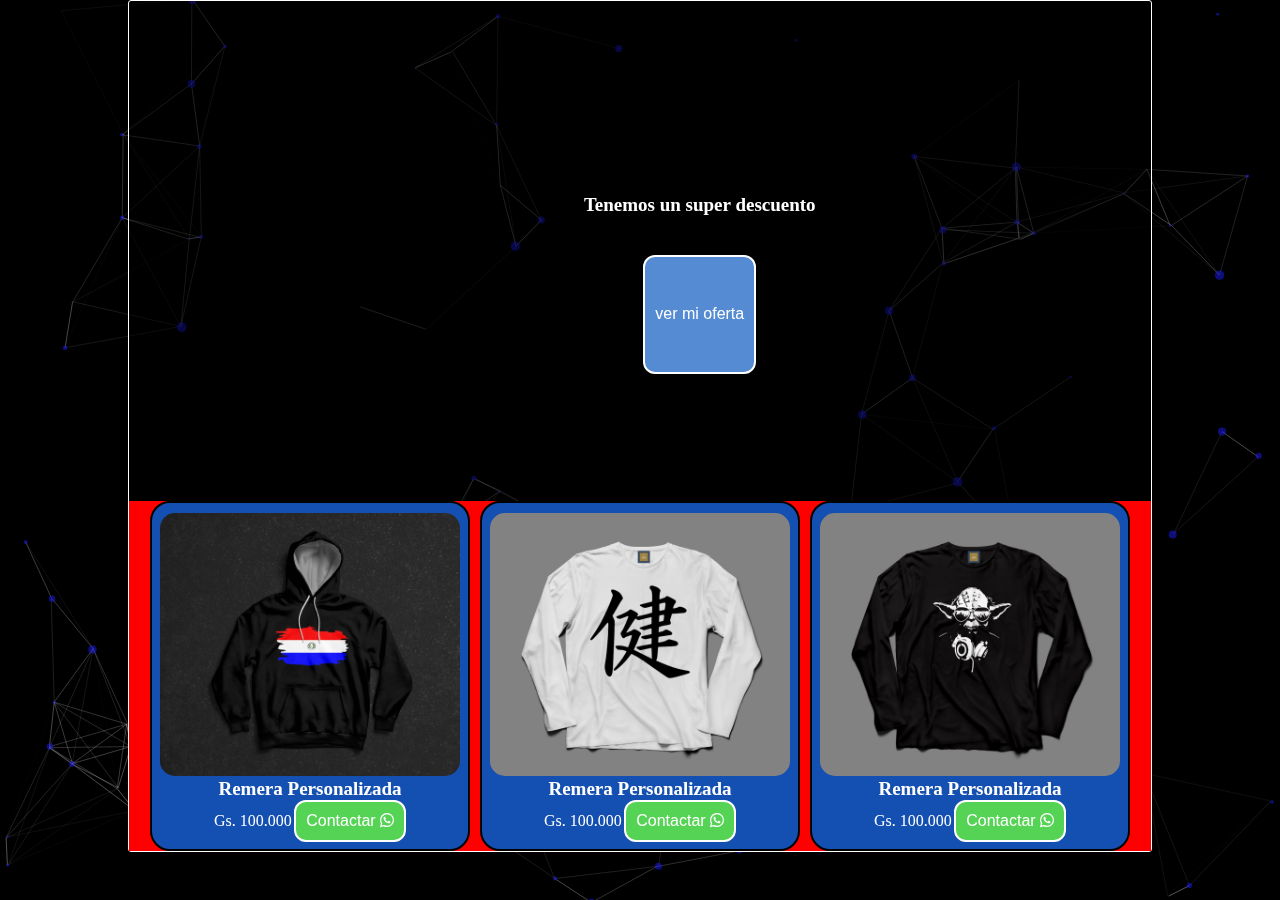
==== shit.html @ f50c7d49 "recambiando todo, solo usaré algunas partes de una página que tengo, el resto será nuevo" ====
<!DOCTYPE html>
<html lang="en">
<head>
    <meta charset="UTF-8">
    <meta http-equiv="X-UA-Compatible" content="IE=edge">
    <meta name="viewport" content="width=device-width, initial-scale=1.0">
    <link rel="stylesheet" href="shit.css">
    <!-- icons -->
    <link rel="stylesheet" href="https://cdnjs.cloudflare.com/ajax/libs/font-awesome/5.15.2/css/all.min.css">
    <title>Sublitor</title>
</head>
<body>
    <div id="particles-js"></div>
    <nav class="menu"></nav>
    <main class="allContainer">
        <picture class="bigbanner">
            <img src="" alt="">
            <h3 class="text-banner">Tenemos un super descuento</h3>
            <button class="banner-button">ver mi oferta</button>
        </picture>
        <div class="products">
            <div class="product">
                <img src="ph (1).jpeg" alt="">
                <h3 class="product-card-title">Remera Personalizada</h3>
                <span class="product-price-card">Gs. 100.000</span>
                <button class="product-button">Contactar <i class="fab fa-whatsapp"></i></button>
            </div>
            <div class="product">
                <img src="ph (2).jpeg" alt="">
                <h3 class="product-card-title">Remera Personalizada</h3>
                <span class="product-price-card">Gs. 100.000</span>
                <button class="product-button">Contactar <i class="fab fa-whatsapp"></i></button>
            </div>
            <div class="product">
                <img src="ph (3).jpeg" alt="">
                <h3 class="product-card-title">Remera Personalizada</h3>
                <span class="product-price-card">Gs. 100.000</span>
                <button class="product-button">Contactar <i class="fab fa-whatsapp"></i></button>
            </div>
        </div>
        <div class="social-media"></div>
    </main>
    <footer class="footer"></footer>
    <script src="particles.min.js"></script>
    <script src="shit.js"></script>
</body>
</html>
---- shit.css ----
*{
    margin: 0;
    padding: 0;
    box-sizing: border-box;
}

html{
    font-size: 62.5%;
}

body{
    background: #000;
}

img{
    width: 300px;
}

h1,h2,h3,h4,p,span,a{
    color:#fff;
}

h1{
    font-size: 2.3rem;
}
h2{
    font-size:2.1rem;
}
h3{
    font-size:1.9rem;
}
h4{
    font-size: 1.7rem;
}

p,span,a{
    font-size:1.6rem;
}


#particles-js{
    height:100vh;
    width:100%;
    position:fixed;
    z-index:-1;
}

.allContainer{
    width: 80%;
    margin: 0 auto;
    border: 1px solid #fff;
    border-radius: 3px;
    background: rgba(0, 0, 0, 0.438);
    z-index: 11;
}
/* resto de configuraciones de la página */
.bigbanner{
    width: 100%;
    height: 50vh;
    /* background-image: url(''); */
    background-position:center;
    background-size: cover;
    background-repeat: no-repeat;
    text-align: center;
    margin: 0 auto;
    margin-bottom: 50px;
    display: grid;
    grid-template-columns: 1fr 1fr 1fr 1fr 1fr;
    grid-template-areas: ". . . . ."
                         ". . . . ."
                         ". texto texto texto ."
                         ". . button . ."
                         ". . . . .";
}

.text-banner{
    grid-area:texto;
    margin: auto;
}

.banner-button{
    grid-area: button;
    background: #548bd3;
    color:#fff;
    font-size:1.6rem;
    outline:none;
    border:2px solid #fff;
    border-radius: 12px;
    padding: 10px;
    margin: 0 auto;
}







/* Productos */

.products{
    background-color:red;
    width: 100%;
    display: flex;
    flex-flow: wrap;
    align-items: center;
    justify-content: center;
}

.product{
    display:block;
    width: 320px;
    height: 350px;
    background: rgb(20, 80, 177);
    border: 2px solid black;
    border-radius: 20px;
    align-items: center;
    justify-content: center;
    text-align: center;
    margin: 0 5px 0 5px;
}
.product img{
    margin-top: 10px;
    border-radius: 15px;
}

.product-button{
    background: #54d354;
    color:#fff;
    font-size:1.6rem;
    outline:none;
    border:2px solid #fff;
    border-radius: 12px;
    padding: 10px;
    margin: 0 auto;
}
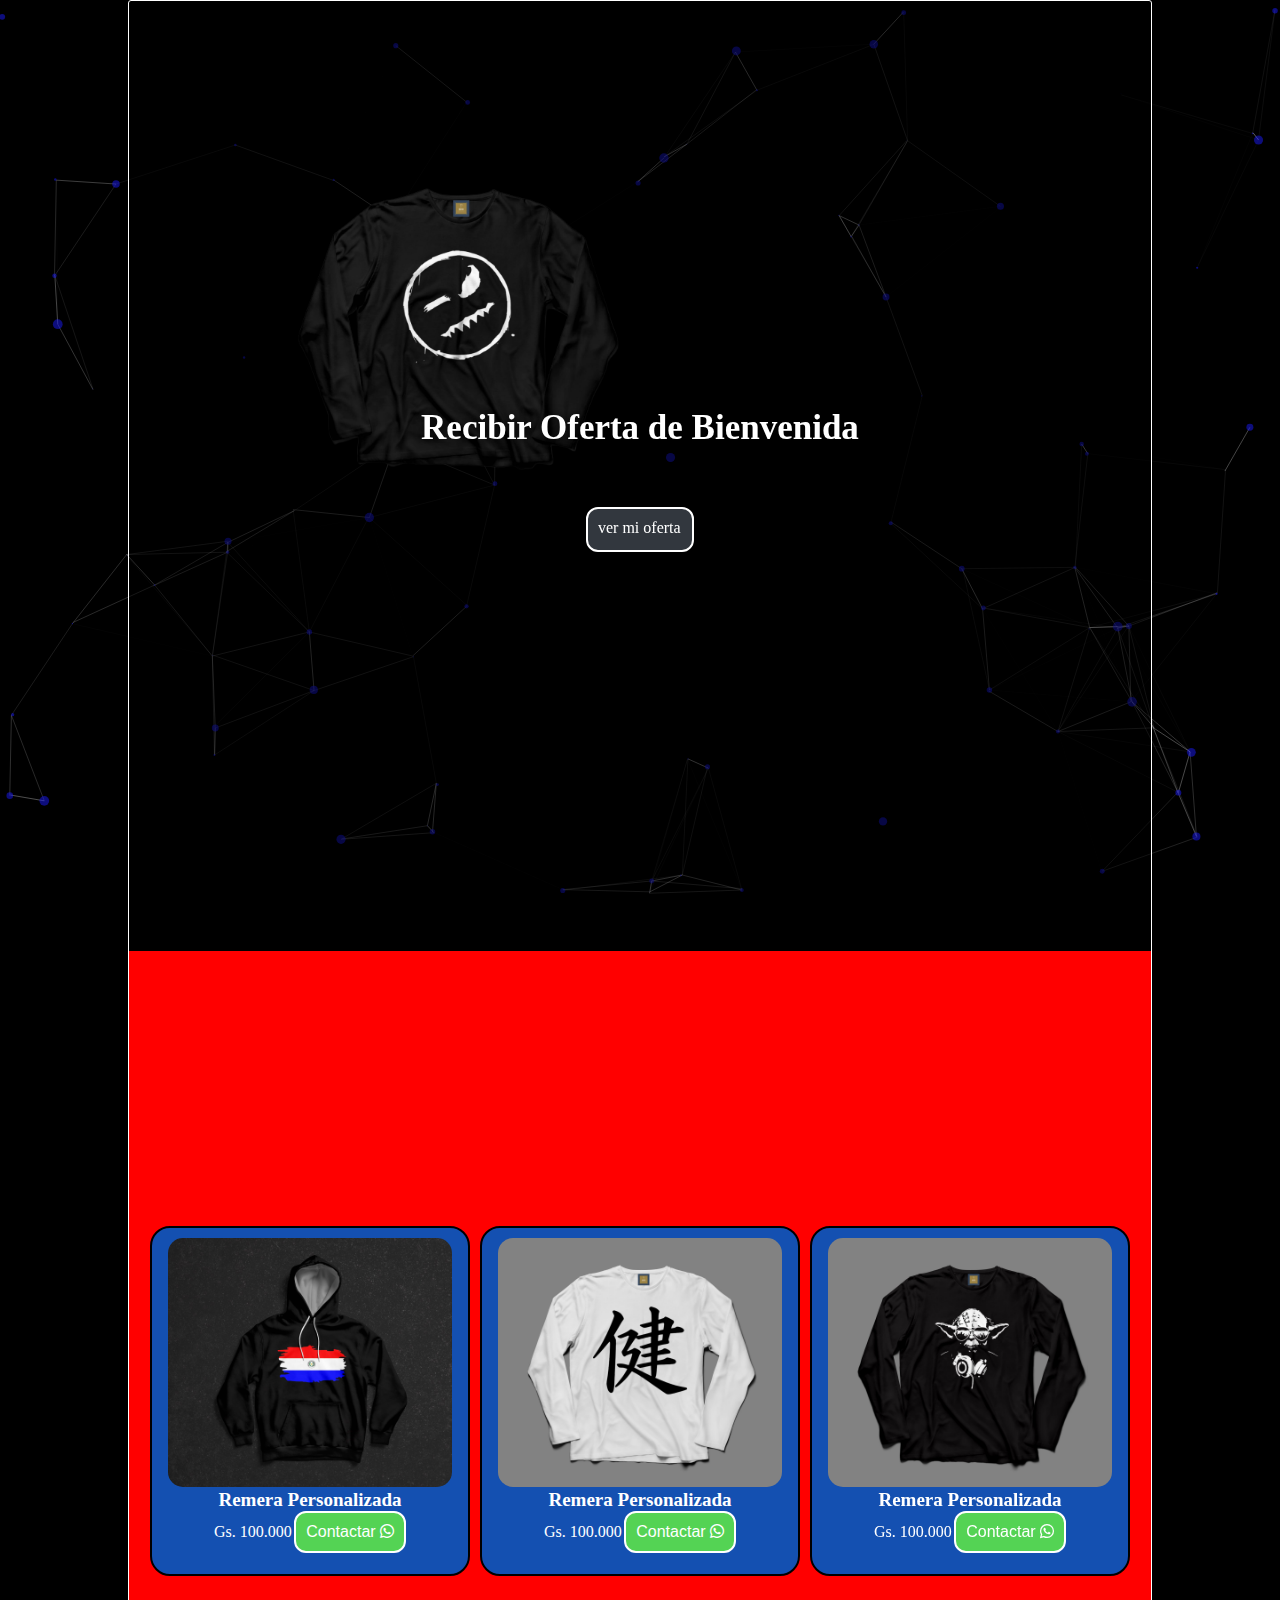
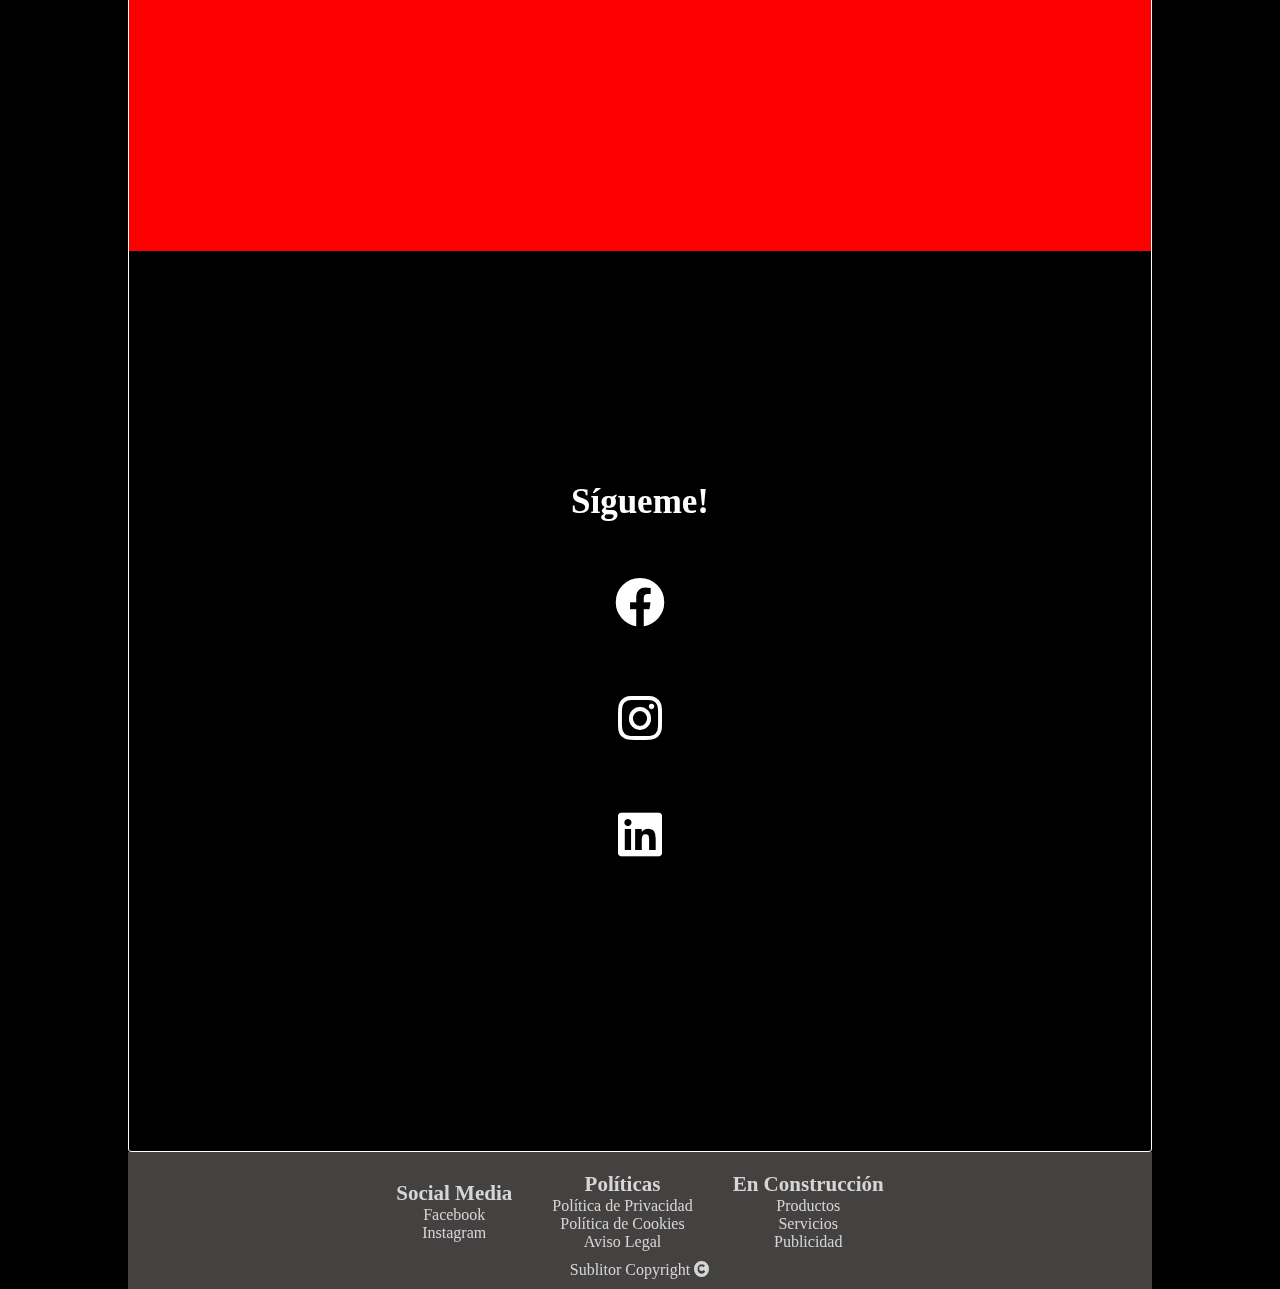
==== commit 00d70021: "terminando estructura de la web, voy a consultar que más poner y empieza con el estilo y animaciones" ====
--- a/shit.html
+++ b/shit.html
@@ -4,8 +4,9 @@
     <meta charset="UTF-8">
     <meta http-equiv="X-UA-Compatible" content="IE=edge">
     <meta name="viewport" content="width=device-width, initial-scale=1.0">
-    <link rel="stylesheet" href="shit.css">
+    <link rel="stylesheet" href="shit.css?n=1">
     <!-- icons -->
+    <link rel="shortcut icon" href="./assets/logos/logo-de-sublitor.png" type="image/x-icon">
     <link rel="stylesheet" href="https://cdnjs.cloudflare.com/ajax/libs/font-awesome/5.15.2/css/all.min.css">
     <title>Sublitor</title>
 </head>
@@ -14,33 +15,93 @@
     <nav class="menu"></nav>
     <main class="allContainer">
         <picture class="bigbanner">
-            <img src="" alt="">
-            <h3 class="text-banner">Tenemos un super descuento</h3>
-            <button class="banner-button">ver mi oferta</button>
+            <img class="background" src="remera-promo.png" alt="">
+            <h3 class="text-banner">Recibir Oferta de Bienvenida</h3>
+            <a class="banner-button" href="#" rel="nofollow noopener noreferrer">ver mi oferta</a>
         </picture>
         <div class="products">
             <div class="product">
                 <img src="ph (1).jpeg" alt="">
                 <h3 class="product-card-title">Remera Personalizada</h3>
                 <span class="product-price-card">Gs. 100.000</span>
-                <button class="product-button">Contactar <i class="fab fa-whatsapp"></i></button>
+                <button class="product-button"><a href="#" class="product-link" rel="nofollow noopener noreferrer">Contactar <i class="fab fa-whatsapp"></i></a></button>
             </div>
             <div class="product">
                 <img src="ph (2).jpeg" alt="">
                 <h3 class="product-card-title">Remera Personalizada</h3>
                 <span class="product-price-card">Gs. 100.000</span>
-                <button class="product-button">Contactar <i class="fab fa-whatsapp"></i></button>
+                <button class="product-button"><a href="#" class="product-link" rel="nofollow noopener noreferrer">Contactar <i class="fab fa-whatsapp"></i></a></button>
             </div>
             <div class="product">
                 <img src="ph (3).jpeg" alt="">
                 <h3 class="product-card-title">Remera Personalizada</h3>
                 <span class="product-price-card">Gs. 100.000</span>
-                <button class="product-button">Contactar <i class="fab fa-whatsapp"></i></button>
+                <button class="product-button"><a href="#" class="product-link" rel="nofollow noopener noreferrer">Contactar <i class="fab fa-whatsapp"></i></a></button>
             </div>
         </div>
-        <div class="social-media"></div>
+        <div class="social-media">
+            <div class="allSocialContent">
+                <h3 class="titulo-social-media">
+                    Sígueme!
+                </h3>
+                <ul class="lista-de-redes">
+                    <li>
+                        <a href="https://www.facebook.com/JC-101922521938025" target="_blank" rel="nofollow noopener noreferrer">
+                            <i class="fab fa-facebook fa-2x Social-item"></i>
+                        </a>
+                    </li>
+                    <li>
+                        <a href="https://www.instagram.com/subli_tor/" target="_blank" rel="nofollow noopener noreferrer">
+                            <i class="fab fa-instagram fa-2x Social-item"></i>
+                        </a>
+                    </li>
+                    <li>
+                        <a href="https://www.instagram.com/subli_tor/" target="_blank" rel="nofollow noopener noreferrer">
+                            <i class="fab fa-linkedin fa-2x Social-item"></i>
+                        </a>
+                    </li>
+                </ul>
+            </div>
+        </div>
     </main>
-    <footer class="footer"></footer>
+    <div class="aviso-cookies" id="aviso-cookies">
+        <img src="./assets/banners/cookie.png" alt="imagen de cookies" class="galleta">
+        <h3 class="titulo_cookies">Cookies</h3>
+        <p class="parrafo_cookies">Utilizamos cookies propias y de terceros para mejorar nuestros servicios</p>
+        <button class="btn-aceptar-cookies" id="btn-aceptar-cookies">De acuerdo</button>
+        <a href="https://1-webpages-1.github.io/JC_Page/pages/politica-de-cookies.html" rel="nofollow noopener noreferrer" class="enlace-cookies">Politica de Cookies</a>
+    </div>
+    <div class="fondo-aviso-cookies" id="fondo-aviso-cookies"></div>
+    <footer class="footer">
+        <div class="F-links">
+            <div class="F-Link-contain">
+                <h2>Social Media</h2>
+                <ul class="F-Link-List">
+                    <li><a href="https://www.facebook.com/JC-101922521938025" target="_blank" rel="nofollow noopener noreferrer">Facebook</a></li>
+                    <li><a href="https://www.instagram.com/subli_tor/" target="_blank" rel="nofollow noopener noreferrer">Instagram</a></li>
+                </ul>
+            </div>
+            <div class="F-Link-contain">
+                <h2>Políticas</h2>
+                <ul class="F-Link-List">
+                    <li class="F-Link-Item"><a href="https://1-webpages-1.github.io/JC_Page/pages/politica-de-privacidad">Política de Privacidad</a></li>
+                    <li class="F-Link-Item"><a href="https://1-webpages-1.github.io/JC_Page/pages/politica-de-cookies">Política de Cookies</a></li>
+                    <li class="F-Link-Item"><a href="https://1-webpages-1.github.io/JC_Page/pages/aviso-legal">Aviso Legal</a></li>
+                </ul>
+            </div>
+            <div class="F-Link-contain">
+                <h2>En Construcción</h2>
+                <ul class="F-Link-List">
+                    <li class="F-Link-Item"><a href="#">Productos</a></li>
+                    <li class="F-Link-Item"><a href="#">Servicios</a></li>
+                    <li class="F-Link-Item"><a href="#">Publicidad</a></li>
+                </ul>
+            </div>
+        </div>
+        <span class="">
+            Sublitor Copyright <i class="fas fa-copyright"></i>
+        </span>
+    </footer>
     <script src="particles.min.js"></script>
     <script src="shit.js"></script>
 </body>
--- a/shit.css
+++ b/shit.css
@@ -3,23 +3,18 @@
     padding: 0;
     box-sizing: border-box;
 }
-
 html{
     font-size: 62.5%;
 }
-
 body{
     background: #000;
 }
-
 img{
-    width: 300px;
-}
-
+    width: 100%;
+}
 h1,h2,h3,h4,p,span,a{
     color:#fff;
 }
-
 h1{
     font-size: 2.3rem;
 }
@@ -32,9 +27,12 @@
 h4{
     font-size: 1.7rem;
 }
-
 p,span,a{
     font-size:1.6rem;
+    text-decoration: none;
+}
+li{
+    list-style: none;
 }
 
 
@@ -51,46 +49,55 @@
     border: 1px solid #fff;
     border-radius: 3px;
     background: rgba(0, 0, 0, 0.438);
-    z-index: 11;
-}
-/* resto de configuraciones de la página */
+    z-index: 9;
+}
+/* banner de la página */
 .bigbanner{
     width: 100%;
-    height: 50vh;
-    /* background-image: url(''); */
-    background-position:center;
-    background-size: cover;
-    background-repeat: no-repeat;
-    text-align: center;
+    height: 100vh;
     margin: 0 auto;
     margin-bottom: 50px;
     display: grid;
     grid-template-columns: 1fr 1fr 1fr 1fr 1fr;
     grid-template-areas: ". . . . ."
                          ". . . . ."
+                         ". . . . ."
                          ". texto texto texto ."
                          ". . button . ."
+                         ". . . . ."
                          ". . . . .";
 }
-
+.background{
+    width: 400px;
+    position: absolute;
+    top: 150px;
+    left:20%;
+}
 .text-banner{
     grid-area:texto;
+    text-shadow:0 0 10px black;
     margin: auto;
-}
-
-.banner-button{
+    font-size: 35px;
+    z-index: 10;
+}
+.banner-button {
     grid-area: button;
-    background: #548bd3;
-    color:#fff;
-    font-size:1.6rem;
-    outline:none;
-    border:2px solid #fff;
+    background: #8e9db159;
+    color: #fff;
+    font-size: 1.6rem;
+    outline: none;
+    border: 2px solid #fff;
     border-radius: 12px;
     padding: 10px;
     margin: 0 auto;
-}
-
-
+    width: 108px;
+    height: 45px;
+    z-index: 10;
+}
+
+.banner-button:hover{
+    background: #8e9db199;
+}
 
 
 
@@ -101,6 +108,7 @@
 .products{
     background-color:red;
     width: 100%;
+    height: 100vh;
     display: flex;
     flex-flow: wrap;
     align-items: center;
@@ -120,6 +128,7 @@
     margin: 0 5px 0 5px;
 }
 .product img{
+    width: 90%;
     margin-top: 10px;
     border-radius: 15px;
 }
@@ -134,3 +143,166 @@
     padding: 10px;
     margin: 0 auto;
 }
+
+/* .product-link:hover{
+    
+} */
+
+
+/* redes sociales */
+.social-media{
+    width: 100%;
+    height: 100vh;
+    line-height: 50px;
+    display: flex;
+}
+.allSocialContent{
+    display: inline-block;
+    width: 100%;
+    justify-content: center;
+    align-items: center;
+    text-align: center;
+    margin: auto;
+}
+.titulo-social-media{
+    font-size: 35px;
+}
+.lista-de-redes li{
+    margin-top:50px;
+    margin-bottom: 50px;
+    list-style: none;
+}
+.lista-de-redes i{
+    font-size: 50px;
+}
+.lista-de-redes i:hover{
+    transform: scale(1.5);
+    transition: .4s ease-in-out;
+}
+
+
+/* footer */
+.footer
+{
+    width: 80%;
+    margin: 0 auto;
+    background-color: rgb(68, 65, 65);
+    color: #d6d6d6;
+    text-align: center;
+    padding: 10px 0;
+}
+
+.F-links
+{
+    display: flex;
+    justify-content: center;
+    align-items: center;
+}
+
+.F-Link-contain
+{
+    justify-content: center;
+    align-items: center;
+    margin: 10px 20px;
+}
+
+.footer h1,.footer h2,.footer h3,.footer h4
+{
+    color:var(--FootTitleCol);
+}
+
+.footer a
+{
+    color: var(--FootACol);
+}
+
+.footer span
+{
+    color: var(--FootCopyR);
+    margin-bottom: 10px;
+}
+
+/* Cookies */
+.aviso-cookies 
+{
+    display: none;
+    background: #fff;
+    padding: 20px;
+    width: calc(100% - 48px);
+    max-width: 300px;
+    line-height: 150%;
+    border-radius: 10px;
+    position: fixed;
+    bottom: 20px;
+    left: 20px;
+    z-index: 100;
+    padding-top: 60px;
+    box-shadow: 0px 2px 20px 10px rgba(222,222,222,.25);
+    text-align: center;
+}
+.aviso-cookies.activo
+{
+    display:block;
+}
+.aviso-cookies .galleta
+{
+    max-width: 100px;
+    position: absolute;
+    top: -50px;
+    left: calc(50% - 50px);
+}
+.titulo_cookies
+{
+    margin-bottom: 15px;
+}
+.parrafo_cookies
+{
+    color: #000;
+    margin-bottom: 15px;
+}
+.btn-aceptar-cookies
+{
+    width: 100%;
+    background: #595959;
+    border: none;
+    color: #fff;
+    text-align: center;
+    padding: 15px 20px;
+    font-weight: 700;
+    cursor: pointer;
+    transition: .3s ease all;
+    border-radius: 5px;
+    margin-bottom: 15px;
+    font-size: 14px;
+}
+.btn-aceptar-cookies:hover
+{
+    background-color: black;
+}
+a.enlace-cookies
+{
+    color: #4DBFFF;
+    text-decoration: none;
+    font-size: 15px;
+}
+a.enlace-cookies:hover
+{
+    text-decoration: underline;
+}
+.fondo-aviso-cookies
+{
+    display: none;
+    background: rgba(255, 255, 255, 0.2);
+    position: fixed;
+    z-index: 99;
+    width: 100vw;
+    height: 100vh;
+    top:0;
+    left:0;
+    overflow-x: none;
+}
+.fondo-aviso-cookies.activo 
+{
+    display: block;
+}
+
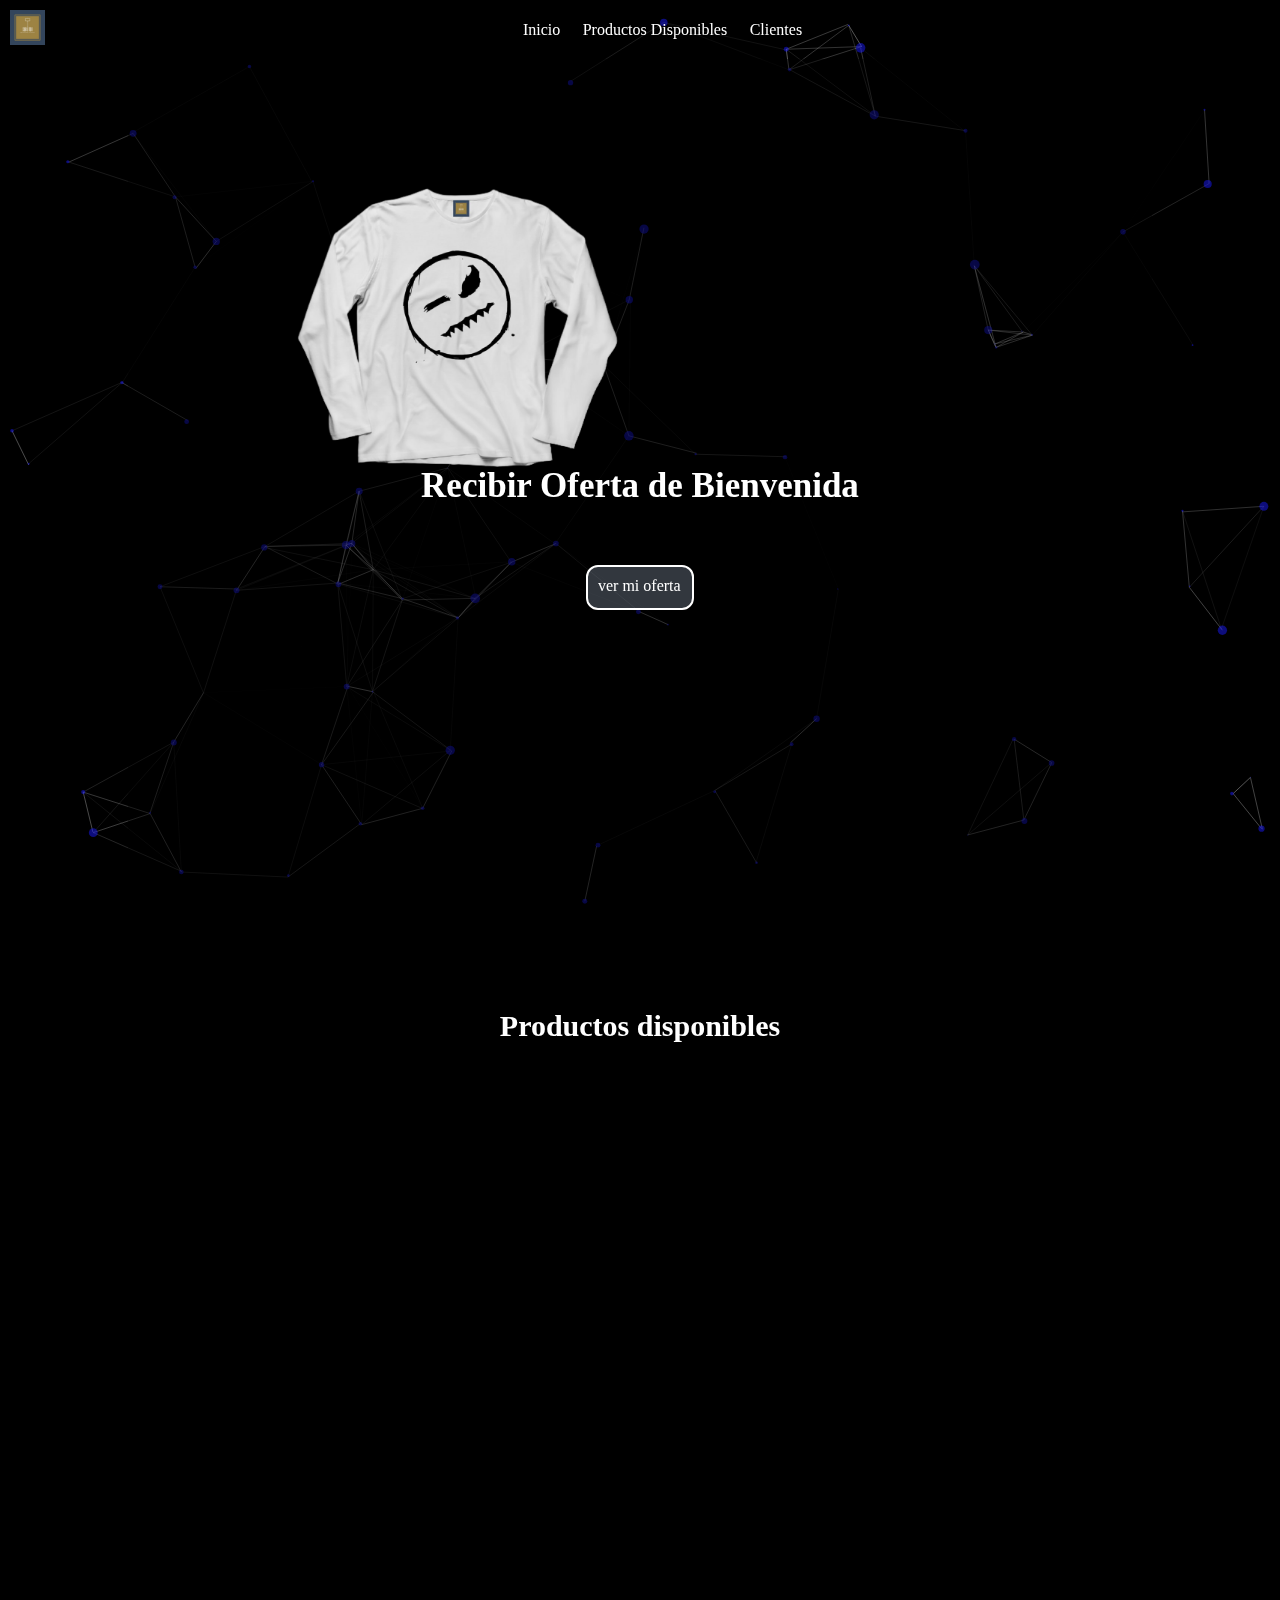
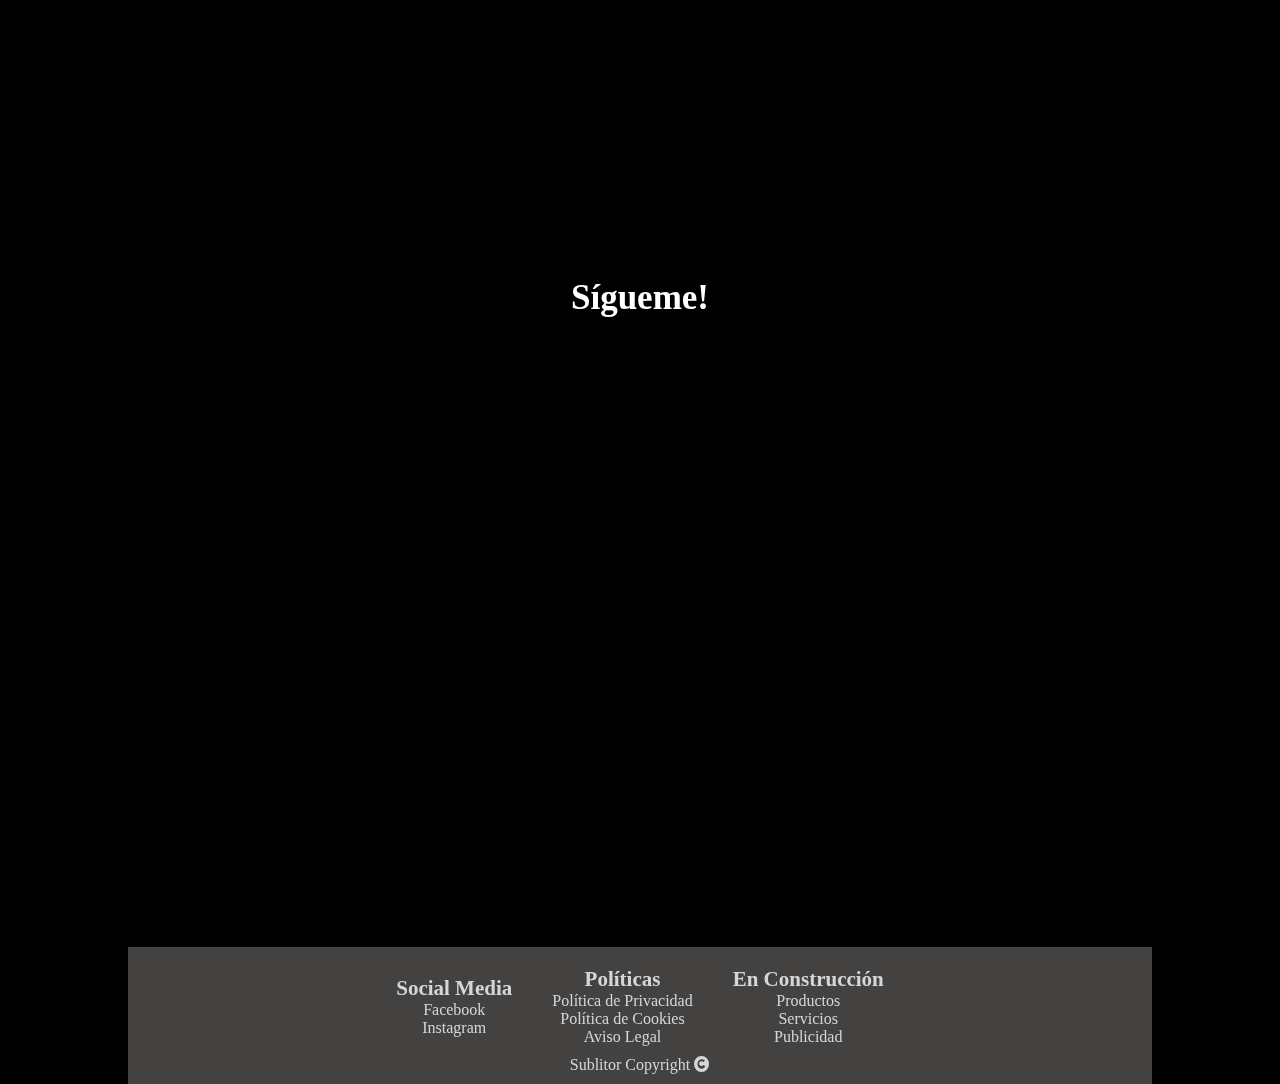
==== commit 5efc5ba3: "terminamos el diseño, ahora voy a reemplazar todo" ====
--- a/shit.html
+++ b/shit.html
@@ -12,50 +12,66 @@
 </head>
 <body>
     <div id="particles-js"></div>
-    <nav class="menu"></nav>
+    <header class="header">
+        <picture class="web-logo">
+            <a href="#"><img src="./assets/logos/logo-de-sublitor.png" alt=""></a>
+        </picture>
+        <div class="mobile-menu">
+            <i class="fas fa-bars"></i>
+        </div>
+        <nav class="menu">
+            <ul class="menuList">
+                <li class="menuItem"><a href="#">Inicio</a></li>
+                <li class="menuItem"><a href="#">Productos Disponibles</a></li>
+                <li class="menuItem"><a href="#">Clientes</a></li>
+            </ul>
+        </nav>
+    </header>
     <main class="allContainer">
         <picture class="bigbanner">
-            <img class="background" src="remera-promo.png" alt="">
+            <img class="background animado" id="animadoDerechaBanner" src="remera-promo.png" alt="">
             <h3 class="text-banner">Recibir Oferta de Bienvenida</h3>
             <a class="banner-button" href="#" rel="nofollow noopener noreferrer">ver mi oferta</a>
         </picture>
-        <div class="products">
-            <div class="product">
+        <h3 class="presentacionProductos">Productos disponibles</h3>
+        <div class="products animado animadoAbajo">
+            <div class="product animado animadoArriba">
                 <img src="ph (1).jpeg" alt="">
                 <h3 class="product-card-title">Remera Personalizada</h3>
                 <span class="product-price-card">Gs. 100.000</span>
                 <button class="product-button"><a href="#" class="product-link" rel="nofollow noopener noreferrer">Contactar <i class="fab fa-whatsapp"></i></a></button>
             </div>
-            <div class="product">
+            <div class="product animado animadoArriba">
                 <img src="ph (2).jpeg" alt="">
                 <h3 class="product-card-title">Remera Personalizada</h3>
                 <span class="product-price-card">Gs. 100.000</span>
                 <button class="product-button"><a href="#" class="product-link" rel="nofollow noopener noreferrer">Contactar <i class="fab fa-whatsapp"></i></a></button>
             </div>
-            <div class="product">
+            <div class="product animado animadoArriba">
                 <img src="ph (3).jpeg" alt="">
                 <h3 class="product-card-title">Remera Personalizada</h3>
                 <span class="product-price-card">Gs. 100.000</span>
                 <button class="product-button"><a href="#" class="product-link" rel="nofollow noopener noreferrer">Contactar <i class="fab fa-whatsapp"></i></a></button>
             </div>
         </div>
+        <a class="linkMasProductos animado animadoAbajo" href="#">Ver más productos <i class="fas fa-arrow-right"></i></a>
         <div class="social-media">
             <div class="allSocialContent">
                 <h3 class="titulo-social-media">
                     Sígueme!
                 </h3>
                 <ul class="lista-de-redes">
-                    <li>
+                    <li class="animado animadoDerecha">
                         <a href="https://www.facebook.com/JC-101922521938025" target="_blank" rel="nofollow noopener noreferrer">
                             <i class="fab fa-facebook fa-2x Social-item"></i>
                         </a>
                     </li>
-                    <li>
+                    <li class="animado animadoIzquierda">
                         <a href="https://www.instagram.com/subli_tor/" target="_blank" rel="nofollow noopener noreferrer">
                             <i class="fab fa-instagram fa-2x Social-item"></i>
                         </a>
                     </li>
-                    <li>
+                    <li class="animado animadoAbajo">
                         <a href="https://www.instagram.com/subli_tor/" target="_blank" rel="nofollow noopener noreferrer">
                             <i class="fab fa-linkedin fa-2x Social-item"></i>
                         </a>
--- a/shit.css
+++ b/shit.css
@@ -43,10 +43,34 @@
     z-index:-1;
 }
 
+/* menu de la weib */
+.header{
+    width: 100%;
+    display: flex;
+    align-items: center;
+    margin: 10px 0;
+}
+.web-logo img{
+    width: 35px;
+    height: 35px;
+    margin-left: 10px;
+}
+.mobile-menu{
+    display:none;
+}
+.menu{
+    width: 100%;
+    text-align: center;
+    z-index: 11;
+    padding: 10px 0;
+}
+.menuList li{
+    display: inline-block;
+    margin: 0 10px;
+}
 .allContainer{
     width: 80%;
     margin: 0 auto;
-    border: 1px solid #fff;
     border-radius: 3px;
     background: rgba(0, 0, 0, 0.438);
     z-index: 9;
@@ -98,43 +122,45 @@
 .banner-button:hover{
     background: #8e9db199;
 }
-
-
-
-
-
 /* Productos */
-
+.presentacionProductos{
+    font-size: 30px;
+    text-align:center;
+}
 .products{
-    background-color:red;
-    width: 100%;
-    height: 100vh;
+    background-color:rgba(85, 85, 85, 0.37);
+    width: 100%;
+    height: 100%;
+    padding: 100px 0;
     display: flex;
     flex-flow: wrap;
     align-items: center;
     justify-content: center;
 }
-
 .product{
     display:block;
     width: 320px;
     height: 350px;
-    background: rgb(20, 80, 177);
+    background: #33455C;
     border: 2px solid black;
     border-radius: 20px;
     align-items: center;
     justify-content: center;
     text-align: center;
-    margin: 0 5px 0 5px;
+    margin: 10px 5px 10px 5px;
+}
+.product:hover{
+    transform: scale(1.05);
+    transition: .3s;
+    background-color:rgb(144,144,144);
 }
 .product img{
     width: 90%;
     margin-top: 10px;
     border-radius: 15px;
 }
-
 .product-button{
-    background: #54d354;
+    background: #9d8343;
     color:#fff;
     font-size:1.6rem;
     outline:none;
@@ -144,9 +170,61 @@
     margin: 0 auto;
 }
 
-/* .product-link:hover{
-    
-} */
+a.linkMasProductos{
+    font-size: 30px;
+}
+
+/* Animaciones */
+
+.animado{
+    opacity: 0;
+    transition: all 0.5s;
+}
+.mostraArriba{
+    animation: mostrarArriba 1s;
+}
+.mostraAbajo{
+    animation: mostrarAbajo 1s;
+}
+.mostraDerecha{
+    animation: mostrarDerecha 1s;
+}
+.mostraIzquierda{
+    animation: mostrarIzquierda 1s;
+}
+
+@keyframes mostrarArriba{
+    0%{
+        transform: translateY(60px);
+    }
+    100% {
+        transform: translateY(0);
+    }
+}
+@keyframes mostrarAbajo{
+    0%{
+        transform: translateY(-60px);
+    }
+    100% {
+        transform: translateY(0);
+    }
+}
+@keyframes mostrarDerecha{
+    0%{
+        transform: translateX(60px);
+    }
+    100% {
+        transform: translateX(0);
+    }
+}
+@keyframes mostrarIzquierda{
+    0%{
+        transform: translateX(-60px);
+    }
+    100% {
+        transform: translateX(0);
+    }
+}
 
 
 /* redes sociales */
@@ -177,7 +255,7 @@
 }
 .lista-de-redes i:hover{
     transform: scale(1.5);
-    transition: .4s ease-in-out;
+    transition: .3s ease-in-out;
 }
 
 
@@ -191,31 +269,26 @@
     text-align: center;
     padding: 10px 0;
 }
-
 .F-links
 {
     display: flex;
     justify-content: center;
     align-items: center;
 }
-
 .F-Link-contain
 {
     justify-content: center;
     align-items: center;
     margin: 10px 20px;
 }
-
 .footer h1,.footer h2,.footer h3,.footer h4
 {
     color:var(--FootTitleCol);
 }
-
 .footer a
 {
     color: var(--FootACol);
 }
-
 .footer span
 {
     color: var(--FootCopyR);
@@ -306,3 +379,111 @@
     display: block;
 }
 
+/* Breakpoints */
+@media(max-width: 768px){
+    .bigbanner{
+        grid-template-areas: ". . . . ."
+                         ". . . . ."
+                         ". . . . ."
+                         "texto texto texto texto texto"
+                         ". . button . ."
+                         ". . . . ."
+                         ". . . . .";
+    }
+    .mobile-menu{
+        display:flex;
+        position: fixed;
+        bottom: 45px;
+        right: 20px;
+        border-radius: 50%;
+        font-size: 23px;
+        width: 50px;
+        height: 50px;
+        background-color: #fff;
+        z-index: 12;
+        align-items: center;
+        justify-content: center;
+    }
+    .menu{
+        display: none;
+        position: absolute;
+        left: 0;
+        top: 0;
+        width: 300px;
+        height: 1000px;
+        background-color: #2b2a2ad1;
+    }
+    .show
+    {
+        display: block;
+        position: fixed;
+    }
+    .menu ul
+    {
+        margin-top: 48px;
+        text-align:left;
+    }    
+    .menu li
+    {
+        display: block;
+        margin: 10px 20px;
+    }
+    .menu li a
+    {
+        font-size: 2.5rem;
+    }
+    .background{
+        width: 300px;
+        top: 150px;
+        left:100px;
+    }
+    .allContainer{
+        width: 100%;
+    }
+    .footer{
+        width: 100%;
+    }
+    .F-links{
+        display: inline-block;
+        width: 100%;
+    }
+    @keyframes mostrarArriba{
+        0%{
+            transform: translateY(30px);
+        }
+        100% {
+            transform: translateY(0);
+        }
+    }
+    @keyframes mostrarAbajo{
+        0%{
+            transform: translateY(-30px);
+        }
+        100% {
+            transform: translateY(0);
+        }
+    }
+    @keyframes mostrarDerecha{
+        0%{
+            transform: translateX(30px);
+        }
+        100% {
+            transform: translateX(0);
+        }
+    }
+    @keyframes mostrarIzquierda{
+        0%{
+            transform: translateX(-30px);
+        }
+        100% {
+            transform: translateX(0);
+        }
+    }
+}
+@media(max-width: 500px){
+    .background{
+        width: 300px;
+        top:90px;
+        left: 20px;
+    }
+}